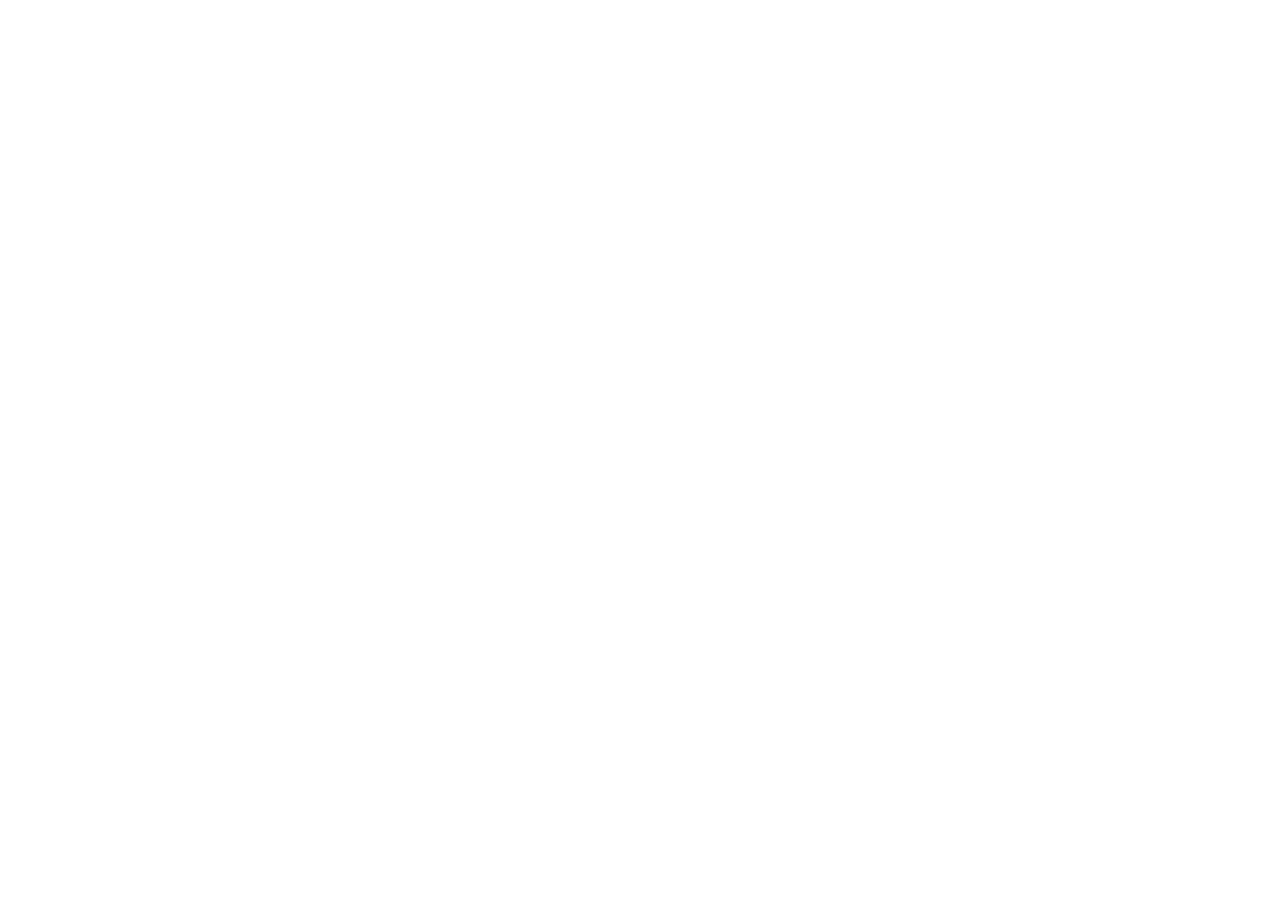
==== mq004/index.html @ 2032f4dd "Create index.html" ====
<!DOCTYPE html>
<html lang="pt-br">
<head>
    <meta charset="UTF-8">
    <meta http-equiv="X-UA-Compatible" content="IE=edge">
    <meta name="viewport" content="width=device-width, initial-scale=1.0">
    <title>Media Query</title>
</head>
<body>
    
</body>
</html>
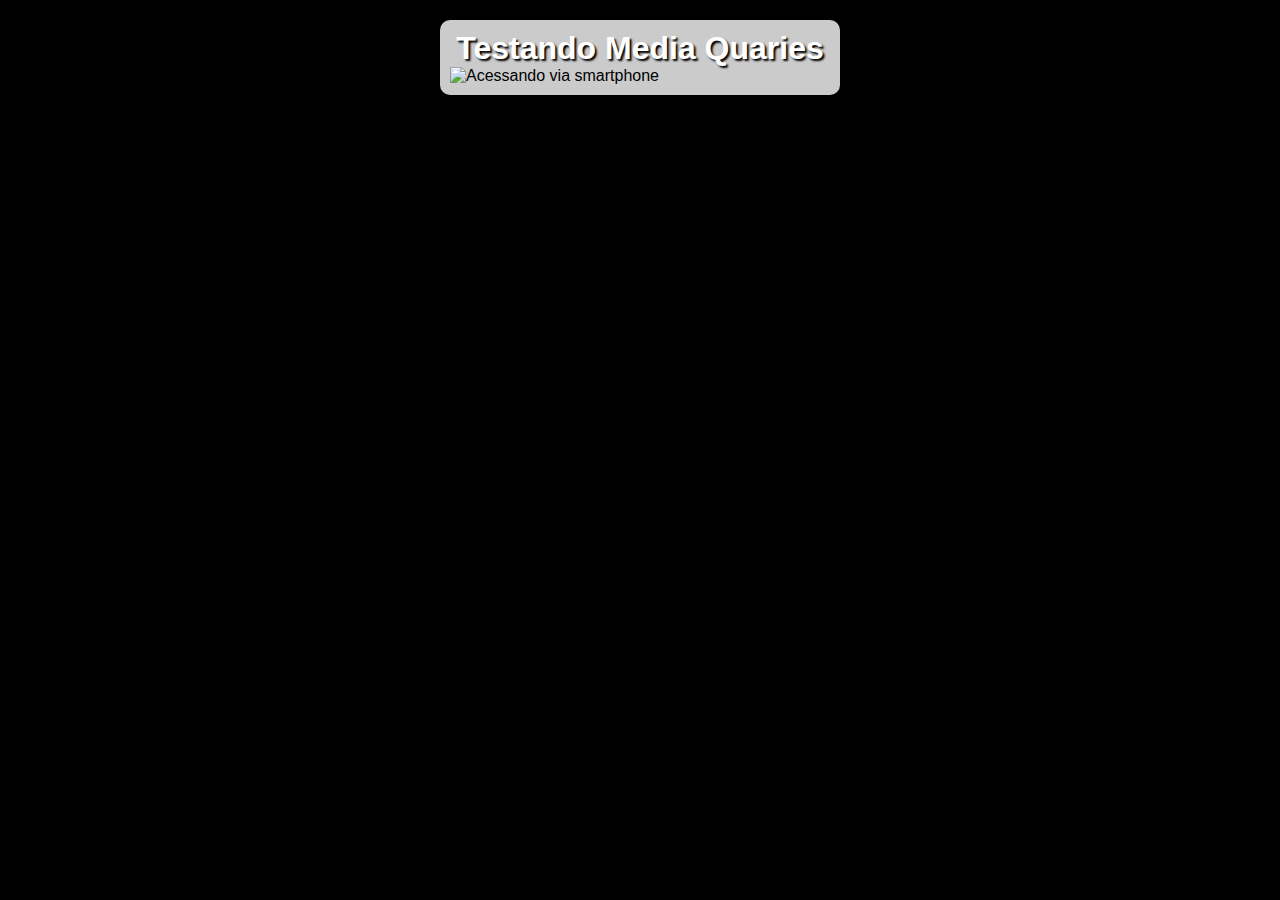
==== commit 61139b03: "conceito de mobile first aplicado" ====
--- a/mq004/index.html
+++ b/mq004/index.html
@@ -4,9 +4,18 @@
     <meta charset="UTF-8">
     <meta http-equiv="X-UA-Compatible" content="IE=edge">
     <meta name="viewport" content="width=device-width, initial-scale=1.0">
+    <link rel="stylesheet" href="estilos/style.css" media="all">
+    <link rel="stylesheet" href="estilos/media-query.css">
     <title>Media Query</title>
 </head>
 <body>
-    
+    <main>
+        <h1>Testando Media Quaries</h1>
+        <img id="phone" src="imagens/icon-phone.png" alt="Acessando via smartphone">
+        <img id="tablet" src="imagens/icon-tablet.png" alt="Acessando via tablet">
+        <img id="print" src="imagens/icon-print.png" alt="Versão para impressão">
+        <img id="pc" src="imagens/icon-pc.png" alt="Versão para desktop">
+        <img id="tv" src="imagens/icon-tv.png" alt="Versão para TV">
+    </main>
 </body>
 </html>--- a/mq004/estilos/style.css
+++ b/mq004/estilos/style.css
@@ -0,0 +1,51 @@
+@charset "UTF-8";
+
+/* Versão mobile first */
+
+* {
+    font-family: Arial, Helvetica, sans-serif;
+    font-size: 1em;
+    padding: 0;
+    margin: 0;
+    box-sizing: border-box;
+}
+
+html {
+    width: 100%;
+    height: 100vh;
+}
+
+body {
+    background-color: black;
+    background-image: url('../imagens/back-phone.jpg');
+    background-repeat: no-repeat;
+    background-size: cover;
+    background-position: center center;
+}
+
+main {
+    background-color: rgba(255, 255, 255, 0.795);
+    width: 400px;
+    margin: auto;
+    margin-top: 20px;
+    border-radius: 10px;
+    padding: 10px;
+}
+
+h1 {
+    text-align: center;
+    color: white;
+    text-shadow: 2px 2px 2px black;
+    font-size: 2em;
+}
+
+img {
+    display: block;
+    margin: auto;
+}
+
+img#phone {display: block;}
+img#tablet {display: none;}
+img#print {display: none;}
+img#pc {display: none;}
+img#tv {display: none;}--- a/mq004/estilos/media-query.css
+++ b/mq004/estilos/media-query.css
@@ -0,0 +1,2 @@
+@charset "UTF-8";
+
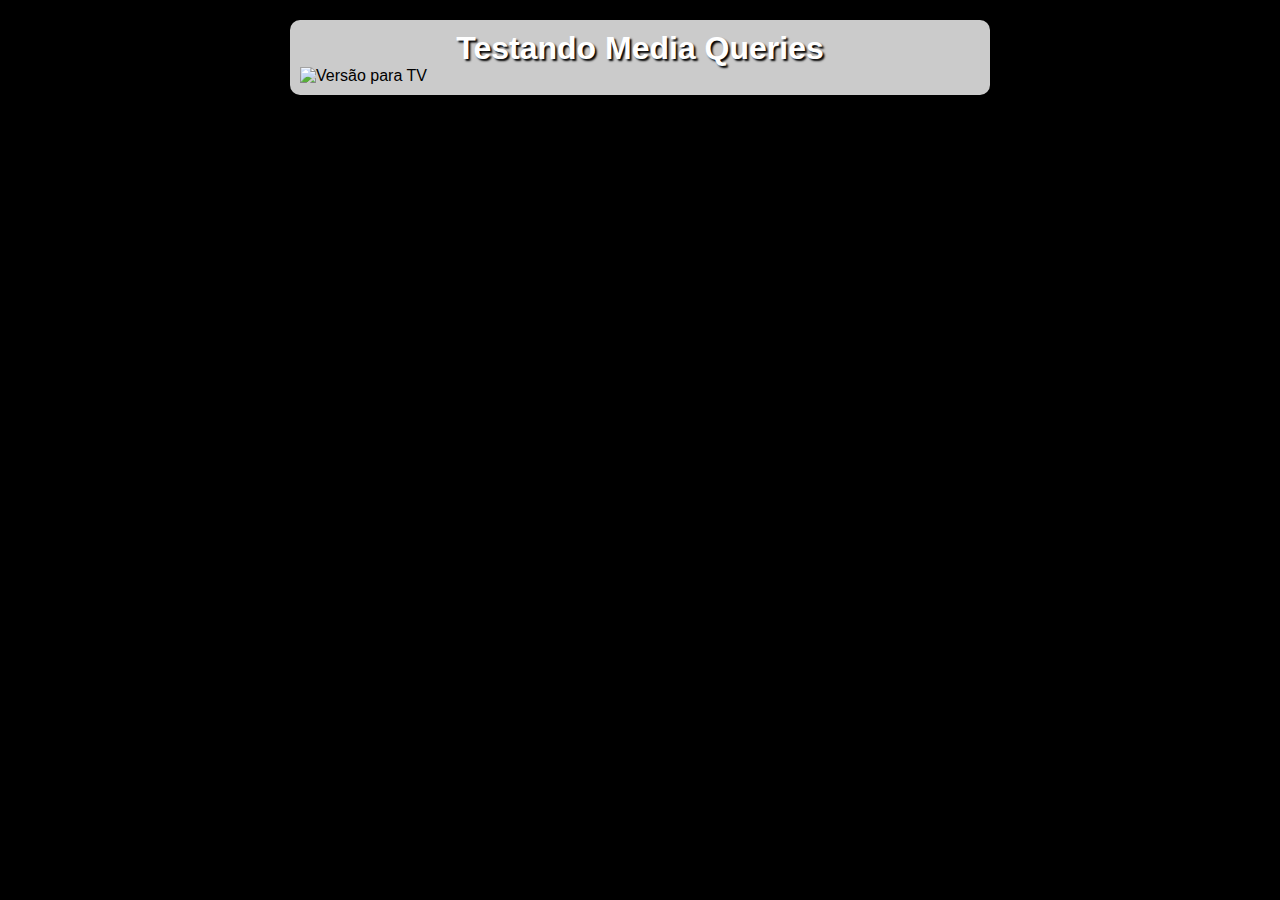
==== commit d90bccaf: "terminei exercico de media query" ====
--- a/mq004/index.html
+++ b/mq004/index.html
@@ -10,7 +10,7 @@
 </head>
 <body>
     <main>
-        <h1>Testando Media Quaries</h1>
+        <h1>Testando Media Queries</h1>
         <img id="phone" src="imagens/icon-phone.png" alt="Acessando via smartphone">
         <img id="tablet" src="imagens/icon-tablet.png" alt="Acessando via tablet">
         <img id="print" src="imagens/icon-print.png" alt="Versão para impressão">
--- a/mq004/estilos/media-query.css
+++ b/mq004/estilos/media-query.css
@@ -1,2 +1,46 @@
 @charset "UTF-8";
 
+/* Todas as demias midias */
+
+@media print { /* IMPRESSORAS */
+    body {background-image: url('../imagens/back-print.jpg');}
+    img#phone {display: none;}
+    img#tablet {display: none;}
+    img#print {display: block;}
+    img#pc {display: none;}
+    img#tv {display: none;}
+}
+
+@media screen and (min-width: 768px) and (max-width: 992px) { /* tablet */
+    body {
+        background-image: url('../imagens/back-tablet.jpg');
+    }
+    img#phone {display: none;}
+    img#tablet {display: block;}
+    img#print {display: none;}
+    img#pc {display: none;}
+    img#tv {display: none;}
+}
+
+@media screen and (min-width: 992px) and (max-width: 1200px) { /* desktops */
+    body {
+        background-image: url('../imagens/back-pc.jpg');
+    }
+    img#phone {display: none;}
+    img#tablet {display: none;}
+    img#print {display: none;}
+    img#pc {display: block;}
+    img#tv {display: none;}
+}
+
+@media screen and (min-width: 1200px) { /* telas grandes */
+    body {
+        background-image: url('../imagens/back-tv.jpg');
+    }
+    main {width: 700px;}
+    img#phone {display: none;}
+    img#tablet {display: none;}
+    img#print {display: none;}
+    img#pc {display: none;}
+    img#tv {display: block;}
+}